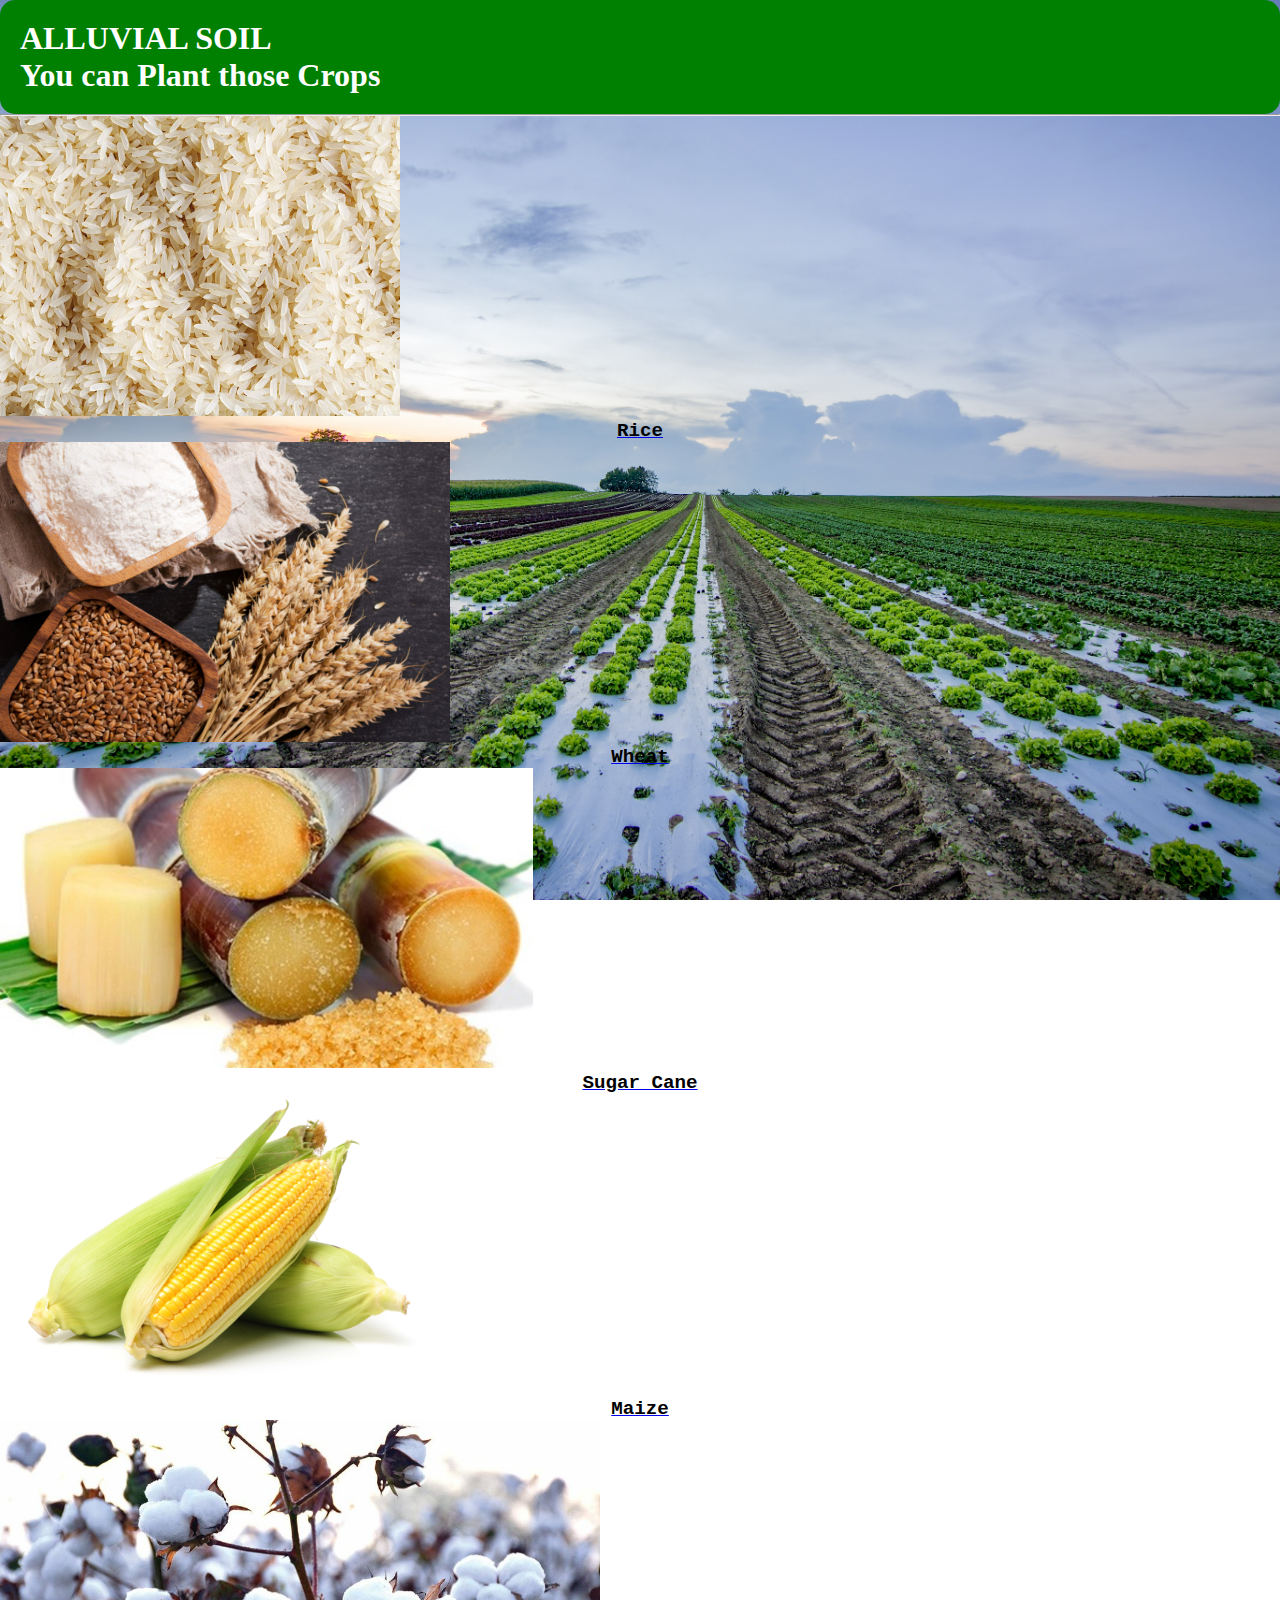
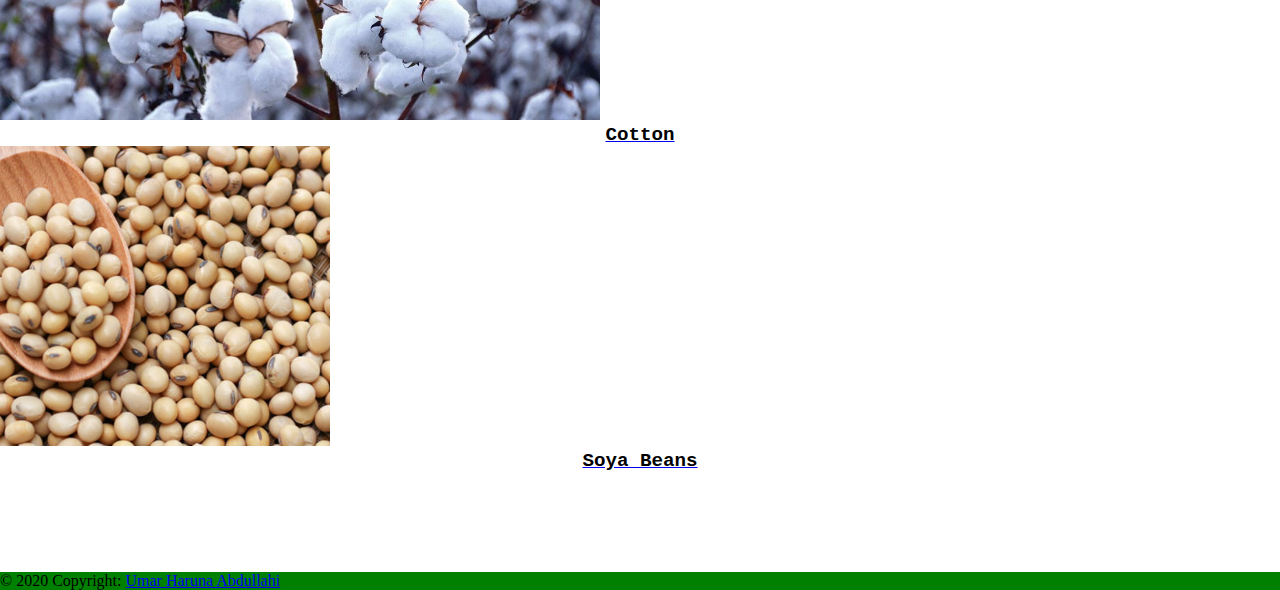
==== templates/Alluvial_soil.html @ cdd23a56 "Add files via upload" ====
<!DOCTYPE HTML>

<html>
	<head>
		<title>Alluvial Soil</title>
		    <!-- Required meta tags -->
			<meta charset="utf-8">
			<meta name="viewport" content="width=device-width, initial-scale=1.0">
			<link rel="stylesheet" href="../static/css/all.css" />
			<!-- Bootstrap CSS -->
			<link rel="stylesheet" href="https://cdn.jsdelivr.net/npm/bootstrap@4.5.3/dist/css/bootstrap.min.css" integrity="sha384-TX8t27EcRE3e/ihU7zmQxVncDAy5uIKz4rEkgIXeMed4M0jlfIDPvg6uqKI2xXr2" crossorigin="anonymous">
			<link href="https://fonts.googleapis.com/css2?family=Rowdies:wght@700&display=swap" rel="stylesheet">
		
	</head>
	<body class="is-preload">
		<style >
            body { 
                
              background-image: url(../uploads/pexels-reto-bürkler-1443867.jpg);
              background-repeat: no-repeat;
              background-attachment: fixed;
              background-size: cover;
              max-width: 100%;
              
            }
    
        </style>
		
		<div id="wrapper">
			<div id="bg"></div>
			<div id="overlay"></div>
			<div id="main">
		<section style="margin-bottom: 100px;">

			<div class="container gallery-h1">
	
				<h1 class="text-center mt-4 mb-4">ALLUVIAL SOIL</br>You can Plant those Crops </h1>
	
				<hr class="mt-2 mb-5">
	
				<div class="row text-center text-lg-left">
	
					<div class="col-lg-4 col-md-4 col-6 col-12">
						<a href="#" class="d-block mb-4 h-100">
							<img class="img-fluid img-thumbnail" src="../uploads/rice.jpg" alt="">
							<p style="text-align: center; color:black;font-weight: bolder;font-size: larger; font-family: 'Courier New', Courier, monospace;">Rice</p>
						</a>
					</div>
					<div class="col-lg-4 col-md-4 col-6 col-12">
						<a href="#" class="d-block mb-4 h-100">
							<img class="img-fluid img-thumbnail" src="../uploads/WheatAndFlour_Lead.jpg" alt="">
							<p style="text-align: center; color:black;font-weight: bolder;font-size: larger; font-family: 'Courier New', Courier, monospace;">Wheat</p>
						</a>
					</div>
	
					<div class="col-lg-4 col-md-4 col-6 col-12">
						<a href="#" class="d-block mb-4 h-100">
							<img class="img-fluid img-thumbnail" src="../uploads/sugarcane.jpg" alt="">
							<p style="text-align: center; color:black;font-weight: bolder;font-size: larger; font-family: 'Courier New', Courier, monospace;">Sugar Cane</p>
						</a>
					</div>
					<div class="col-lg-4 col-md-4 col-6 col-12">
						<a href="#" class="d-block mb-4 h-100">
							<img class="img-fluid img-thumbnail" src="../uploads/maize.jpg" alt="">
							<p style="text-align: center; color:black;font-weight: bolder;font-size: larger; font-family: 'Courier New', Courier, monospace;">Maize</p>
						</a>
					</div>
					<div class="col-lg-4 col-md-4 col-6 col-12">
						<a href="#" class="d-block mb-4 h-100">
							<img class="img-fluid img-thumbnail" src="../uploads/cotton.jpg" alt="">
							<p style="text-align: center; color:black;font-weight: bolder;font-size: larger; font-family: 'Courier New', Courier, monospace;">Cotton</p>
						</a>
					</div>
					<div class="col-lg-4 col-md-4 col-6 col-12">
						<a href="#" class="d-block mb-4 h-100">
							<img class="img-fluid img-thumbnail" src="../uploads/soya-beans-700-350-7995f02.jpg" alt="">
							<p style="text-align: center; color:black;font-weight: bolder;font-size: larger; font-family: 'Courier New', Courier, monospace;">Soya Beans</p>
						</a>
					</div>
	
	
	
	
				</div>
	
			</div>
	
		</section>
	
		<footer class="page-footer font-small white pt-4" style="background-color: green;">
			<div class="footer-copyright text-center py-3">© 2020 Copyright:
				<a href="https://about.me/umarabdullahi">Umar Haruna Abdullahi</a>
			  </div>
		</footer>
	
	
		<script src="https://code.jquery.com/jquery-3.5.1.slim.min.js"
			integrity="sha384-DfXdz2htPH0lsSSs5nCTpuj/zy4C+OGpamoFVy38MVBnE+IbbVYUew+OrCXaRkfj"
			crossorigin="anonymous"></script>
		<script src="https://cdn.jsdelivr.net/npm/popper.js@1.16.1/dist/umd/popper.min.js"
			integrity="sha384-9/reFTGAW83EW2RDu2S0VKaIzap3H66lZH81PoYlFhbGU+6BZp6G7niu735Sk7lN"
			crossorigin="anonymous"></script>
		<script src="https://stackpath.bootstrapcdn.com/bootstrap/4.5.2/js/bootstrap.min.js"
			integrity="sha384-B4gt1jrGC7Jh4AgTPSdUtOBvfO8shuf57BaghqFfPlYxofvL8/KUEfYiJOMMV+rV"
			crossorigin="anonymous"></script>
		<script>
			window.onload = function() { document.body.classList.remove('is-preload'); }
			window.ontouchmove = function() { return false; }
			window.onorientationchange = function() { document.body.scrollTop = 0; }
		</script>
	</body>
</html>
---- static/css/all.css ----
* {
  margin: 0px;
  padding: 0px;
  box-sizing: border-box;
}

.carousel-inner img {
  height: 70vh;
}

form {
  display: flex;
  height: 85vh;
  justify-content: center;
  align-items: center;
  margin-top: 50px;
  width: 60%;
  text-align: center;
  margin: auto;
}

.details h2 {
  position: relative;
  top: 100px;
  margin: auto;
  color: rgb(18, 231, 231);
  font-size: 3rem;
}

label:hover {
  transform: scale(1.03);
}

.details h2 {
  /* margin-bottom: 300px; */
  position: relative;
  top: 100px;
  margin: auto;
  color: red;
  font-size: 3rem;
}

.gallery-h1 h1 {
  background-color: green;
  color: white;
  padding: 20px;
  border-radius: 15px;
}

body h1 {
  color: white;
  padding: 20px;
  background-color: green;
}

.upload {
  font-size: 20px;
  background-color: yellow;
  border-radius: 15px;
  outline: none;
  width: 315px;
  color: rgb(0, 0, 0);
}

::-webkit-file-upload-button {
  color: white;
  padding: 20px;
  border: 2px solid rgb(129, 129, 129);
  background-color: rgb(129, 129, 129);
  border-radius: 15px;
}

::-webkit-file-upload-button:hover {
  border-radius: 20px;
  border: 2px solid rgb(177, 174, 174);
}

button[type="submit"] {
  position: absolute;
  margin-top: 100px;
  padding: 5px 15px;
  background-color: yellow;
  border-radius: 15px;
  color: white;
  font-size: 1.8rem;
}

.carousel-caption {
  background: green;
  border-radius: 10px;
}

.carousel-caption h3 {
  font-family: "Rowdies", cursive;
  color: yellow;
  text-transform: uppercase;
  margin-bottom: 10px;
}

.carousel-caption p {
  padding: 7px;
}

.img-thumbnail {
  height: 300px;
}

.Content-h5 {
  padding: 15px;
  background-color: green;
  color: white;
  border-radius: 15px;
  margin-bottom: 25px;
  height: 15rem;
  width: 100rem;
}

.img-preview {
  width: 400px;
  height: 356px;
  position: relative;
  border: 5px solid #f8f8f8;
  box-shadow: 0px 2px 4px 0px rgba(0, 0, 0, 0.1);
  margin-top: 1em;
  margin-bottom: 1em;
  left: 400;
  bottom: 85;
}

.img-preview > div {
  width: 100%;
  height: 100%;
  background-size: 400px 356px;
  background-repeat: no-repeat;
  background-position: center;
}

@media only screen and (max-width: 325px) {
  body {
    font-size: x-small;
  }
}
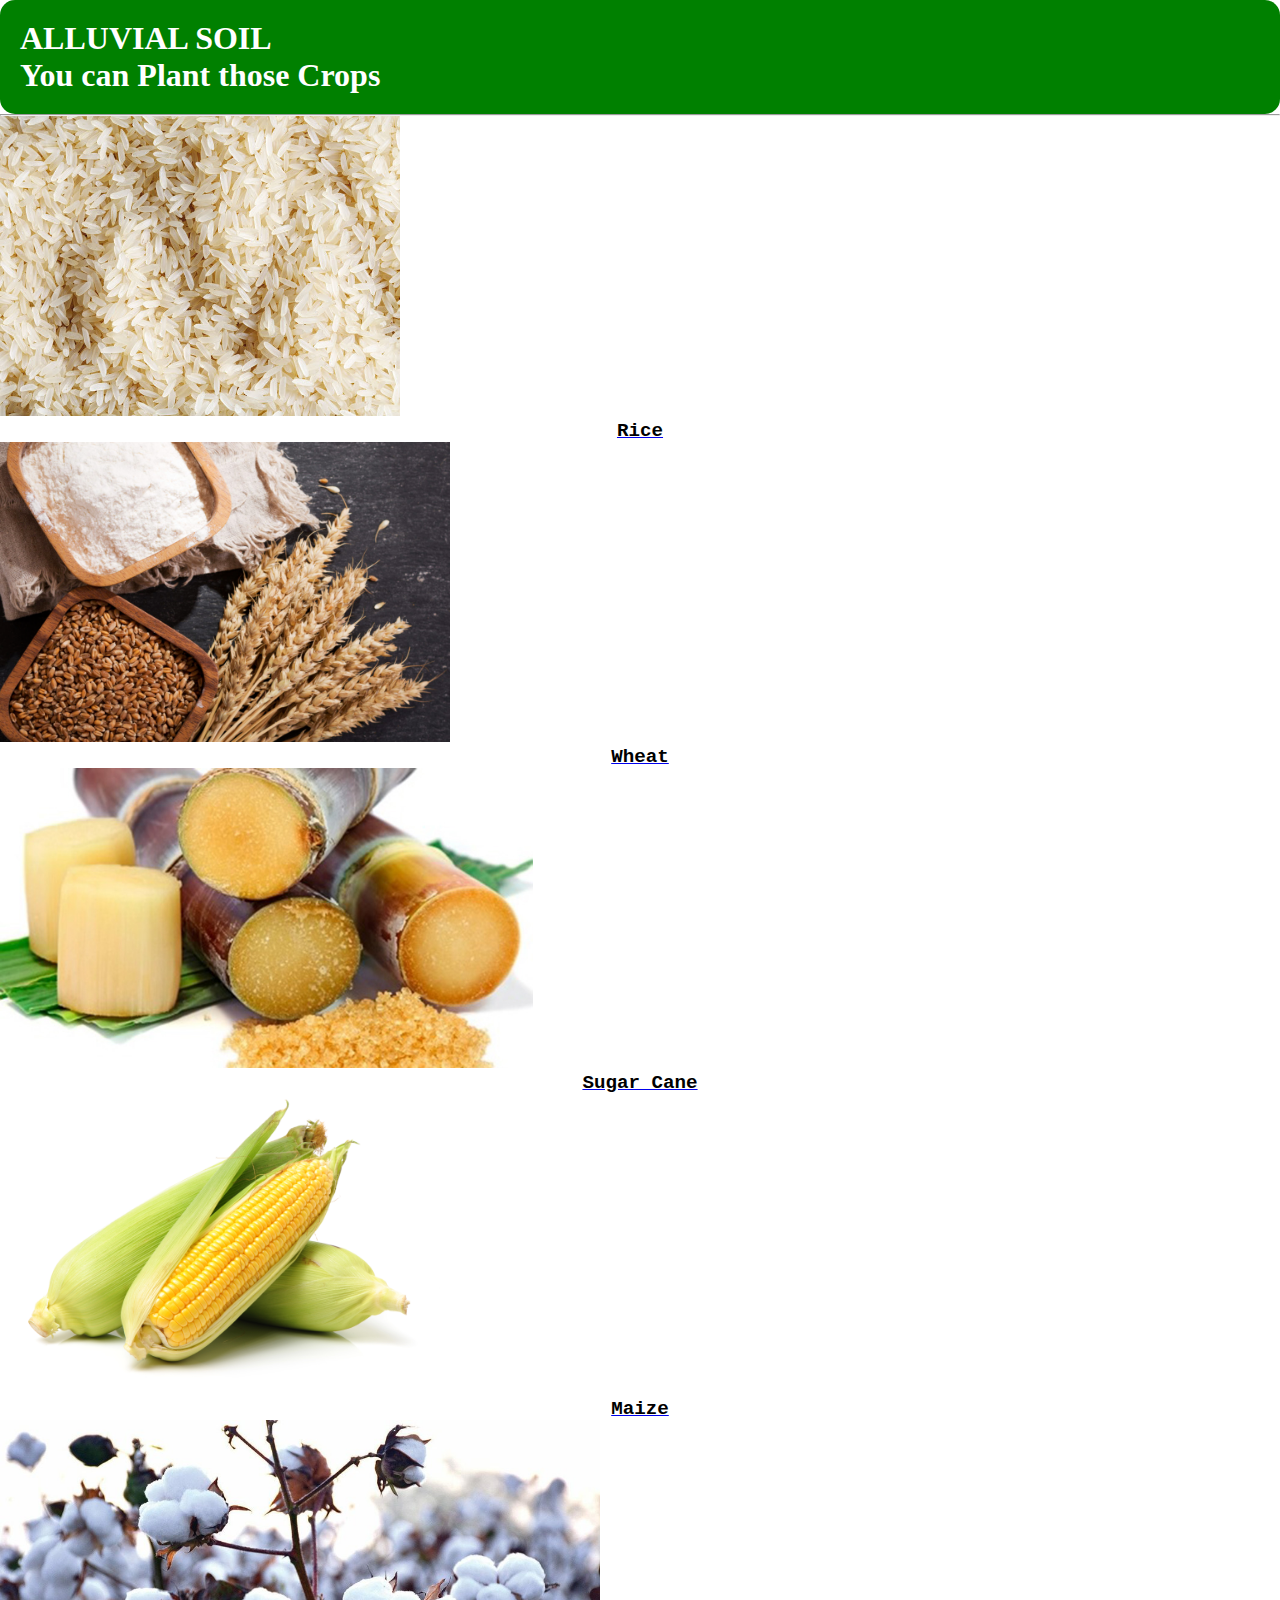
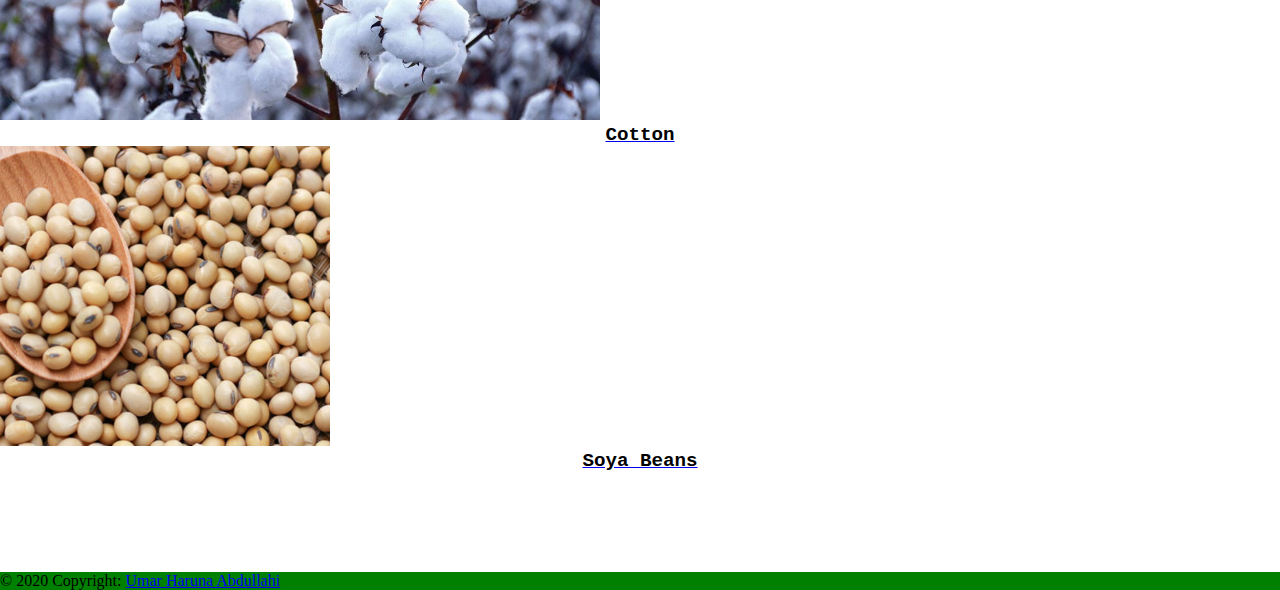
==== commit 4fdef7df: "Update Alluvial_soil.html" ====
--- a/templates/Alluvial_soil.html
+++ b/templates/Alluvial_soil.html
@@ -16,7 +16,7 @@
 		<style >
             body { 
                 
-              background-image: url(../uploads/pexels-reto-bürkler-1443867.jpg);
+              background-image: url("https://1.bp.blogspot.com/-NqdafYrrhEI/X5VhbIsJE2I/AAAAAAAAAJY/O0_ch1sW7mQoM9ODXCAyYzF02NkfTKyUACNcBGAsYHQ/s2048/pexels-reto-b%25C3%25BCrkler-1443867.jpg");
               background-repeat: no-repeat;
               background-attachment: fixed;
               background-size: cover;
@@ -42,38 +42,38 @@
 	
 					<div class="col-lg-4 col-md-4 col-6 col-12">
 						<a href="#" class="d-block mb-4 h-100">
-							<img class="img-fluid img-thumbnail" src="../uploads/rice.jpg" alt="">
+							<img class="img-fluid img-thumbnail" src="/static/images/rice.jpg" alt="">
 							<p style="text-align: center; color:black;font-weight: bolder;font-size: larger; font-family: 'Courier New', Courier, monospace;">Rice</p>
 						</a>
 					</div>
 					<div class="col-lg-4 col-md-4 col-6 col-12">
 						<a href="#" class="d-block mb-4 h-100">
-							<img class="img-fluid img-thumbnail" src="../uploads/WheatAndFlour_Lead.jpg" alt="">
+							<img class="img-fluid img-thumbnail" src="/static/images/WheatAndFlour_Lead.jpg" alt="">
 							<p style="text-align: center; color:black;font-weight: bolder;font-size: larger; font-family: 'Courier New', Courier, monospace;">Wheat</p>
 						</a>
 					</div>
 	
 					<div class="col-lg-4 col-md-4 col-6 col-12">
 						<a href="#" class="d-block mb-4 h-100">
-							<img class="img-fluid img-thumbnail" src="../uploads/sugarcane.jpg" alt="">
+							<img class="img-fluid img-thumbnail" src="/static/images/sugarcane.jpg" alt="">
 							<p style="text-align: center; color:black;font-weight: bolder;font-size: larger; font-family: 'Courier New', Courier, monospace;">Sugar Cane</p>
 						</a>
 					</div>
 					<div class="col-lg-4 col-md-4 col-6 col-12">
 						<a href="#" class="d-block mb-4 h-100">
-							<img class="img-fluid img-thumbnail" src="../uploads/maize.jpg" alt="">
+							<img class="img-fluid img-thumbnail" src="/static/images/maize.jpg" alt="">
 							<p style="text-align: center; color:black;font-weight: bolder;font-size: larger; font-family: 'Courier New', Courier, monospace;">Maize</p>
 						</a>
 					</div>
 					<div class="col-lg-4 col-md-4 col-6 col-12">
 						<a href="#" class="d-block mb-4 h-100">
-							<img class="img-fluid img-thumbnail" src="../uploads/cotton.jpg" alt="">
+							<img class="img-fluid img-thumbnail" src="/static/images/cotton.jpg" alt="">
 							<p style="text-align: center; color:black;font-weight: bolder;font-size: larger; font-family: 'Courier New', Courier, monospace;">Cotton</p>
 						</a>
 					</div>
 					<div class="col-lg-4 col-md-4 col-6 col-12">
 						<a href="#" class="d-block mb-4 h-100">
-							<img class="img-fluid img-thumbnail" src="../uploads/soya-beans-700-350-7995f02.jpg" alt="">
+							<img class="img-fluid img-thumbnail" src="/static/images/soya-beans-700-350-7995f02.jpg" alt="">
 							<p style="text-align: center; color:black;font-weight: bolder;font-size: larger; font-family: 'Courier New', Courier, monospace;">Soya Beans</p>
 						</a>
 					</div>
@@ -109,4 +109,4 @@
 			window.onorientationchange = function() { document.body.scrollTop = 0; }
 		</script>
 	</body>
-</html>+</html>
